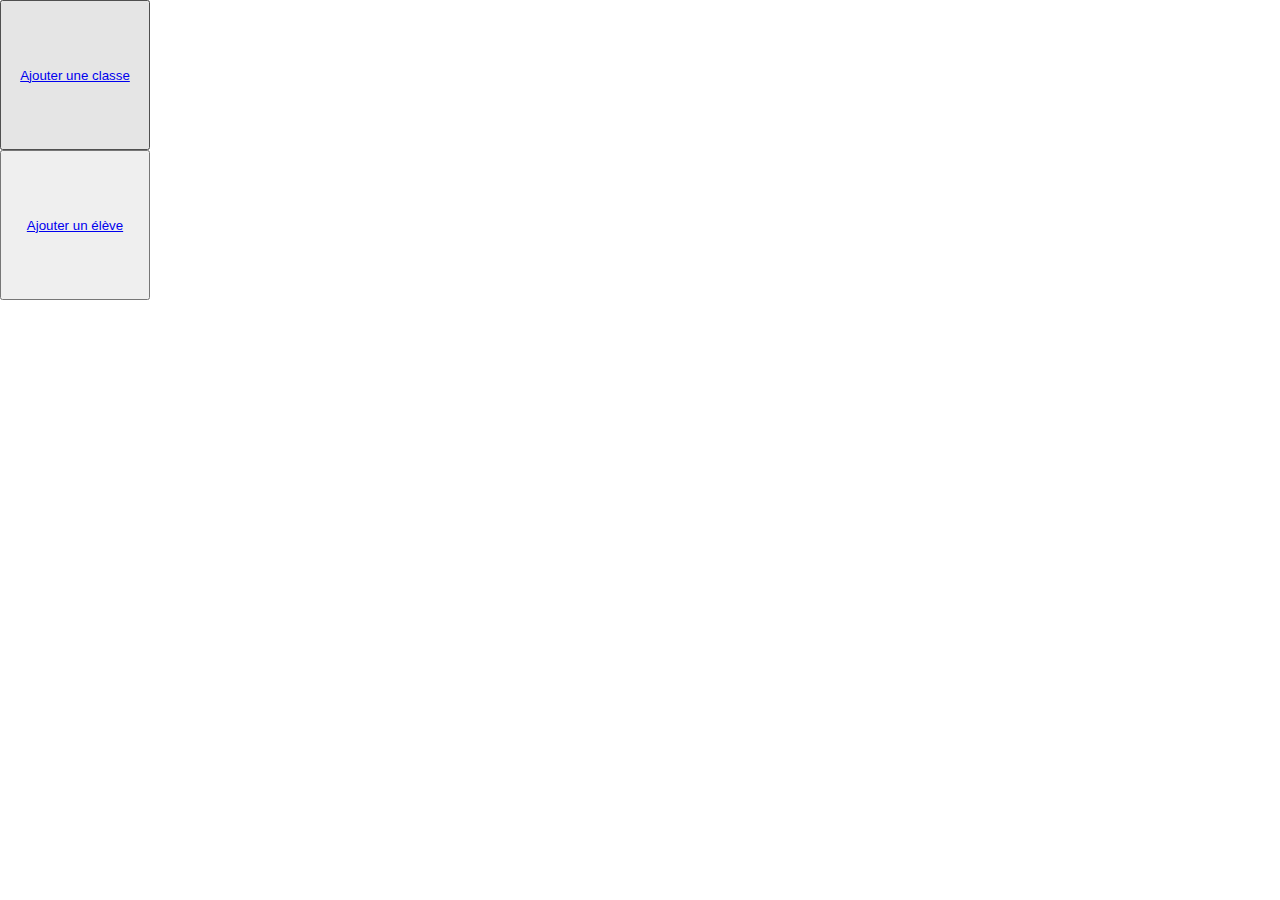
==== index.html @ 06d82b74 "Creation" ====
<!DOCTYPE html>
<html>
<head>
	<meta charset="utf-8">
	<title>Lycée d'excelence de DAKAR</title>
	<link rel="stylesheet" type="text/css" href="style.css">
</head>
<body>
<div class="container">
	
	<div>
		<button class="monBouton">
			<a href="ajoutClasse.html">Ajouter une classe</a>
		</button>
		<button class="monBouton">
			<a href="ajoutEleve.html">Ajouter un élève</a>
		</button>
	</div>
</div>
</body>
</html>
---- style.css ----
body{
	margin: 0px;
	padding: 0px
	background-color: red;
}
.f{
	display: flex;
	flex-direction: column;
}
.monFormformulaire{
	display: flex;
	height: 500px;
	align-items: center;
}
.container{
	display: flex;
	width: 50Px;
	align-items:
	margin:auto; 	
}
.monBouton{
	height: 150px;
	width: 150px;
}
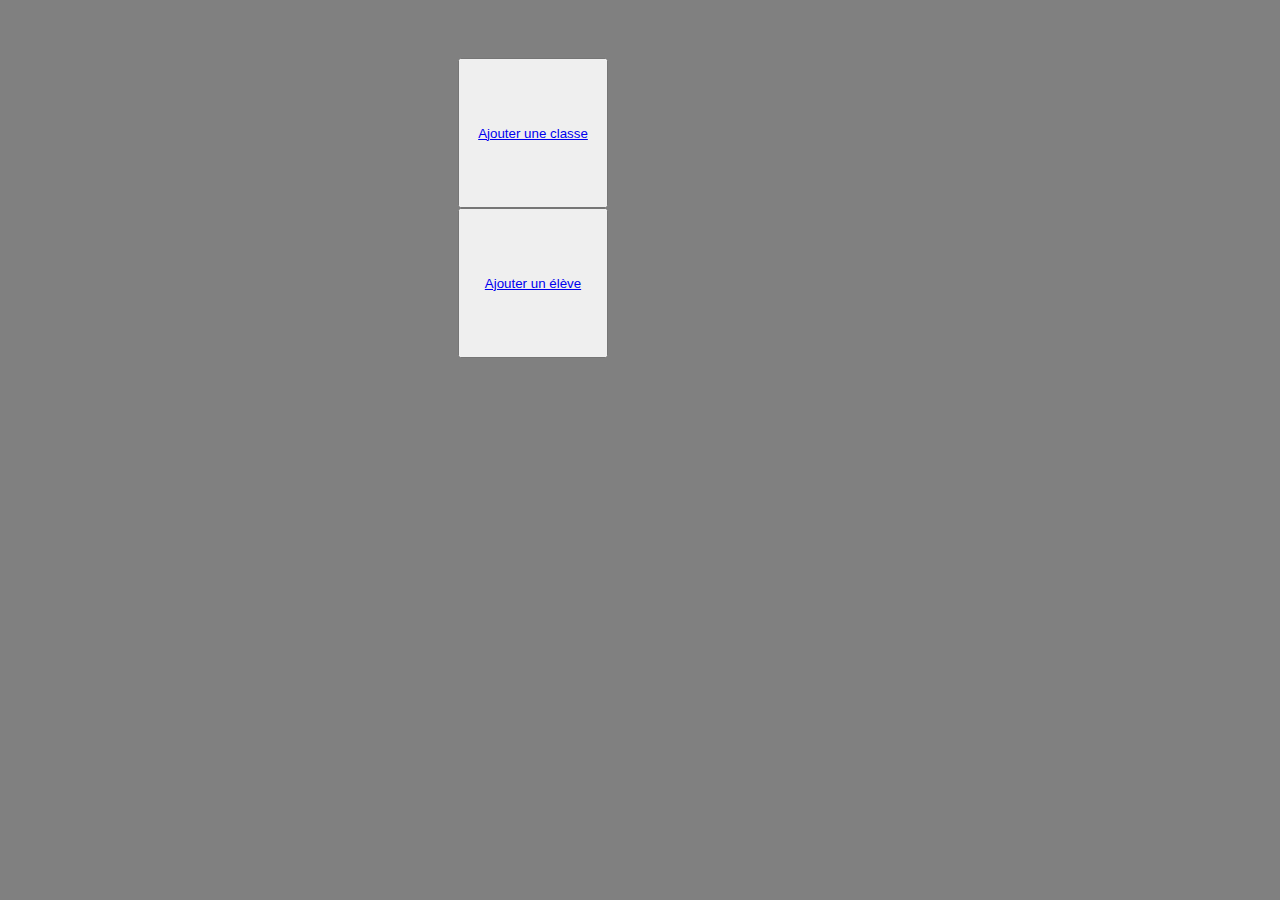
==== commit a164b011: "mod" ====
--- a/index.html
+++ b/index.html
@@ -8,7 +8,7 @@
 <body>
 <div class="container">
 	
-	<div>
+	<div class="ind">
 		<button class="monBouton">
 			<a href="ajoutClasse.html">Ajouter une classe</a>
 		</button>
--- a/style.css
+++ b/style.css
@@ -1,7 +1,17 @@
 body{
-	margin: 0px;
-	padding: 0px
-	background-color: red;
+	display: flex;
+	width: 100%;
+	margin: center;
+	padding: 50px;
+	position: relative;
+	background-color: gray;
+	left: 400px;
+
+	
+}
+.in{
+	display: flex;
+	flex-direction: row;
 }
 .f{
 	display: flex;
@@ -10,15 +20,22 @@
 .monFormformulaire{
 	display: flex;
 	height: 500px;
-	align-items: center;
+	
 }
 .container{
+
 	display: flex;
-	width: 50Px;
+	width: 100Px;
 	align-items:
 	margin:auto; 	
 }
 .monBouton{
 	height: 150px;
 	width: 150px;
+}
+.row{
+
+}
+.valeur{
+	width: 400px;
 }